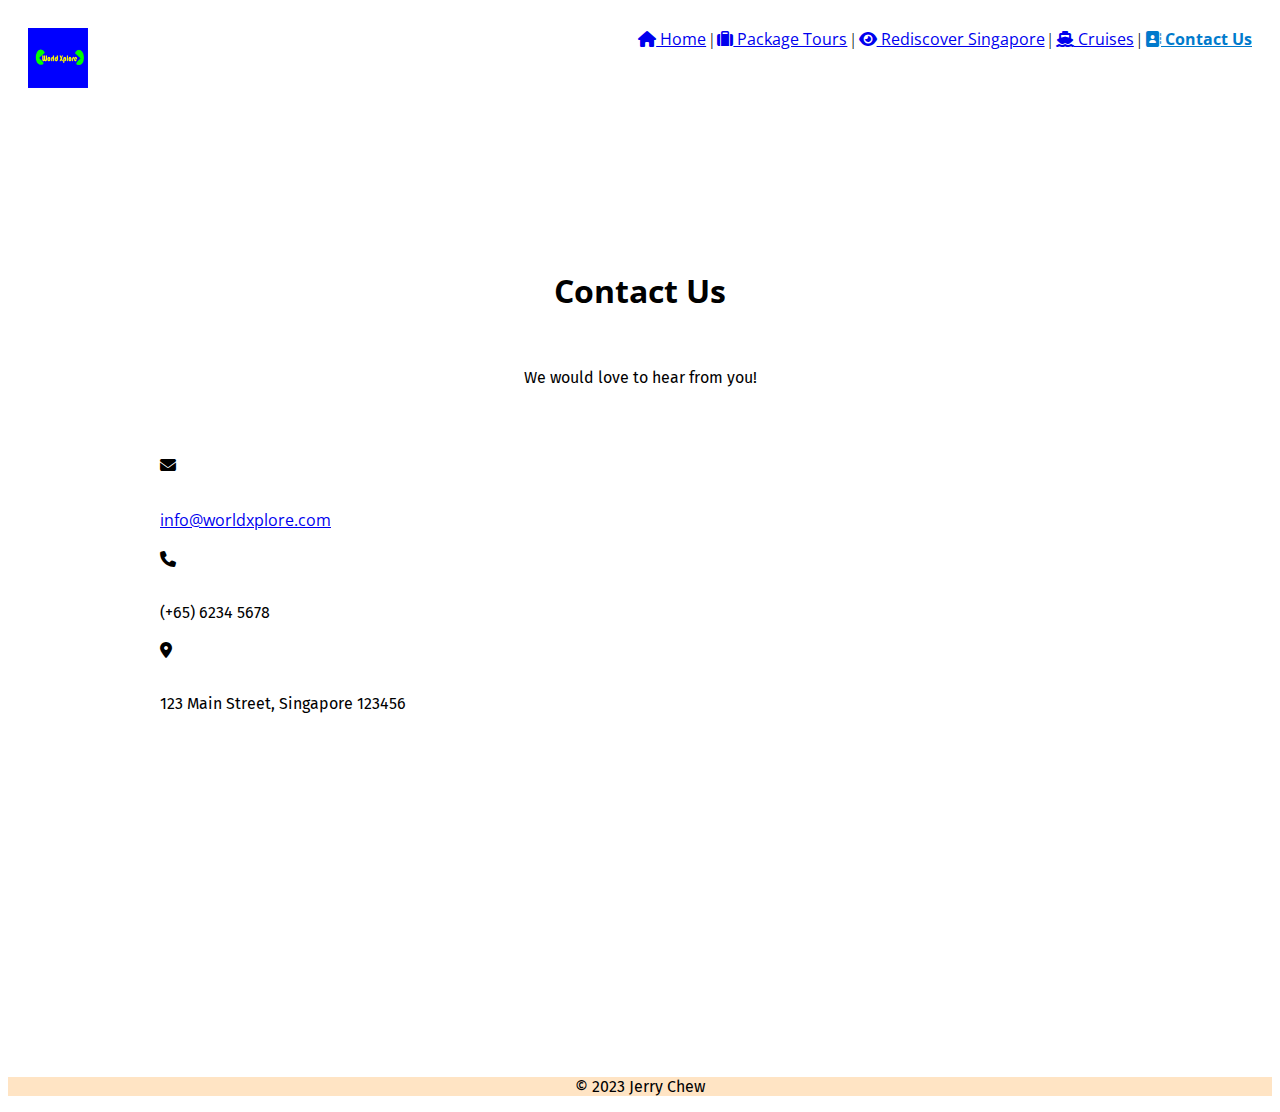
==== contacts.html @ ad6d4bdf "update commit" ====
<!DOCTYPE html>

<html lang="en">


<head>


    <meta charset="UTF-8">


    <meta name="viewport" content="width=device-width, initial-scale=1.0">


    <link rel="stylesheet" type="text/css" href="stylesheet/styles.css">
    <link href="https://fonts.googleapis.com/css2?family=Open+Sans:wght@300&display=swap" rel="stylesheet">



    <link
        href="https://fonts.googleapis.com/css2?family=Fira+Sans:wght@600&family=Merriweather+Sans:wght@600&family=Open+Sans:wght@300;500&display=swap"
        rel="stylesheet">
    <title>Our Contacts</title>

    <link rel="stylesheet" href="https://cdnjs.cloudflare.com/ajax/libs/font-awesome/6.2.1/css/all.min.css">

</head>


<body>



    <header>


        <div class="logo">


            <img src="images/logoL4.png" alt="World Xplore Logo">
        </div>

        <nav class="nav">
            <a href="index.html"><i class="fa-solid fa-house"></i> Home</a> |
            <a href="#" class="dropdown-toggle"><i class="fa-solid fa-suitcase"></i> Package Tours</a>
            <ul class="dropdown-menu">
                <li><a href="#">Singapore Tour</a></li>
                <li><a href="#">Malaysia Tour</a></li>
                <li><a href="#">Thailand Tour</a></li>
            </ul>|
            <a href="rediscoversg.html"><i class="fa-solid fa-eye"></i> Rediscover Singapore</a> |
            <a href="#"><i class="fa-solid fa-ship"></i> Cruises</a> |
            <a href="contacts.html" class="current"><i class="fa-solid fa-address-book"></i> Contact Us</a>
        </nav>
    </header><br><br><br><br><br>



    <h1 id="center">Contact Us</h1><br>
    <p id="center">We would love to hear from you!</p><br><br><br>


    <section>
        <span class="fa-solid fa-envelope"></span>
        <p><a href="mailto:info@worldxplore.com">info@worldxplore.com</a></p>

        <span class="fa-solid fa-phone"></span>
        <p>(+65) 6234 5678</p>

        <span class="fa-solid fa-map-marker-alt"></span>
        <p>123 Main Street, Singapore 123456</p>

    </section><br><br><br><br><br><br><br><br><br><br><br><br><br><br><br><br><br><br>




    <footer>
        <p>© 2023 Jerry Chew</p>
    </footer>
</body>

</html>
---- stylesheet/styles.css ----
.logo {
  float: left;
  margin-right: 20px;
  transition: all 0.3s ease;
}

.logo:hover {
  transform: scale(2);
}

.logo img {
  width: 60px;
  height: 60px;
}

header {
  display: inline-block;
  width: 100%;
  box-sizing: border-box;
  padding: 20px 20px 80px;
  background: linear-gradient(to bottom, rgba(255, 255, 255, 1), rgba(255, 255, 255, 0));
}

.video {
  position: fixed;
  right: 0;
  bottom: 0;
  min-width: 100%;
  min-height: 100%;
  z-index: -1;
}

.nav {
  float: right;
}

section {
  width: 960px;
  margin: auto;
}

.day-forecast {
  display: inline-block;
  /* Display articles horizontally */
  margin: 20px;
  text-align: center;
  /* Center the text within each article */
  width: 250px;
  /* Set a fixed width for each article */
}

footer {
  text-align: center;
  margin-top: 20px;
  position: relative;
  /* Change position to relative */
  width: 100%;
  clear: both;
  /* Add this to clear floats */
  background-color: bisque;
}

div {
  flex-direction: row;
}

#center {
  text-align: center;
}

h1 {
  font-family: "Merriweather Sans", sans-serif;
  font-family: "Open Sans", sans-serif;
}

.day-forecast {
  display: inline-block;
  /* Display articles horizontally */
  margin: 20px;
  text-align: center;
  /* Center the text within each article */
  width: 250px;
  /* Set a fixed width for each article */
}

p {
  font-family: "Fira Sans", sans-serif;
}

img {
  transition: all 0.5s ease;
}

img:hover {
  transform: scale(1.5);
}





section span,
section p {
  margin-bottom: 20px;
}

a {
  font-family: "Merriweather Sans", sans-serif;
  font-family: "Open Sans", sans-serif;
}


/* Add a class to style the dropdown menu */
.dropdown-menu {
  position: absolute;
  display: none;
  background-color: #f9f9f9;
  min-width: 160px;
  box-shadow: 0px 8px 16px 0px rgba(0, 0, 0, 0.2);
  z-index: 1;
}

/* Style the dropdown links */
.dropdown-menu a {
  padding: 12px 16px;
  display: block;
  text-align: left;
  text-decoration: none;
  color: #333;
}

/* Change the background color of the dropdown links on hover */
.dropdown-menu a:hover {
  background-color: #ddd;
}

/* Show the dropdown menu on hover */
.dropdown-toggle:hover .dropdown-menu {
  display: block;
}


.current {
  font-weight: bold;
  color: #007acc;
  /* Change this color to your preferred highlight color */
}

article {
  box-sizing: border-box;
  width: 30%;
  background: rgba(255, 255, 255, 0.7);
  border-radius: 5px;
  float: left;
  box-shadow: 0 3px 10px rgb(0 0 0 / 0.2);
}
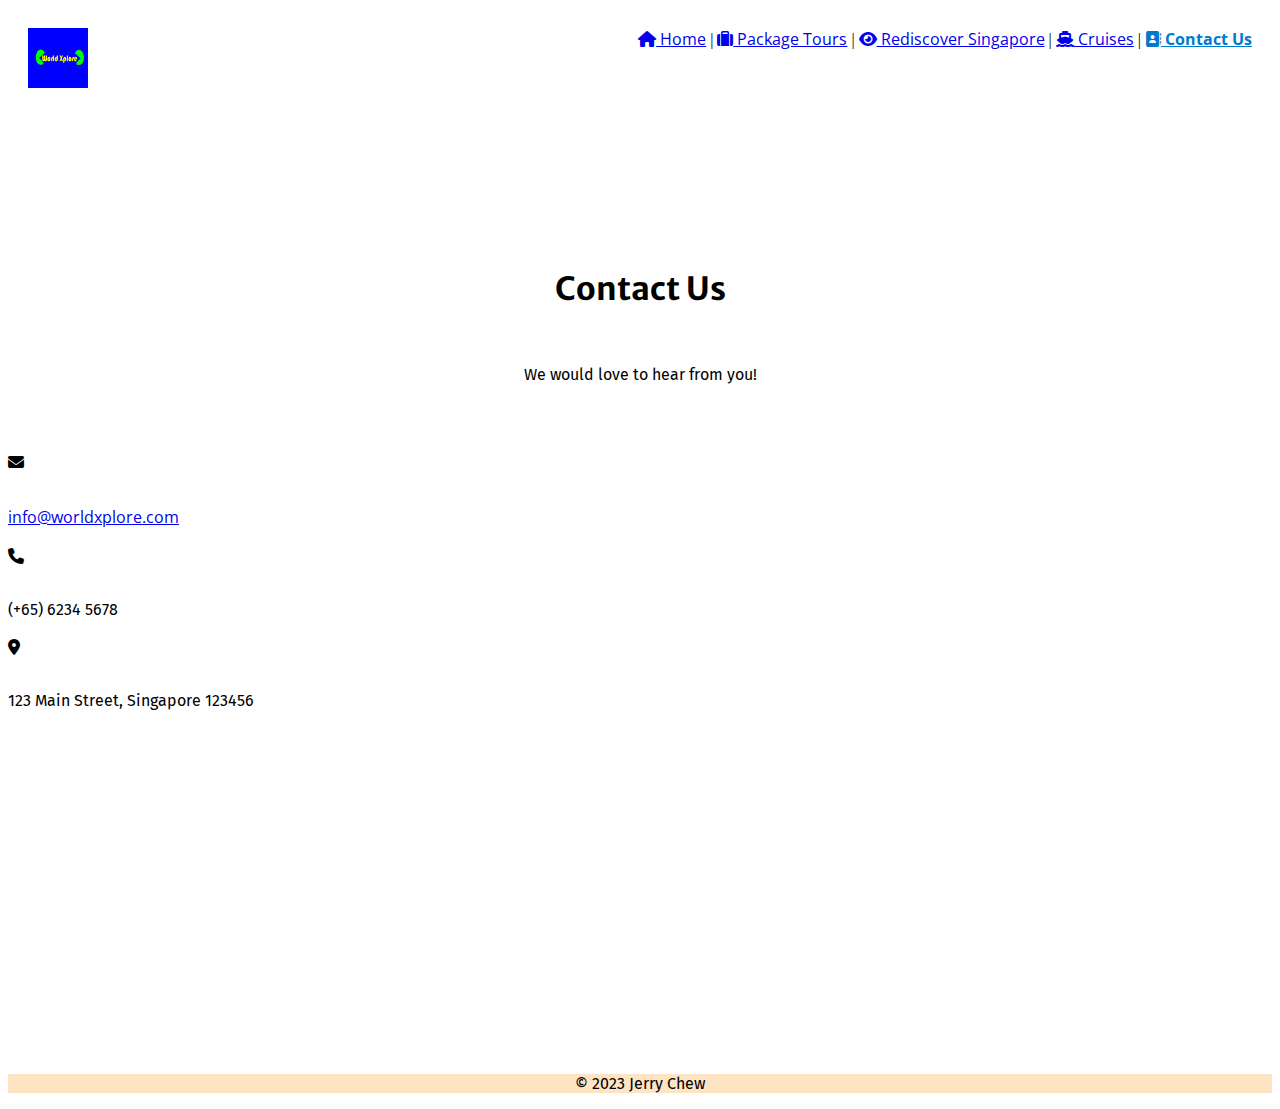
==== commit 01f2f8c5: "U" ====
--- a/contacts.html
+++ b/contacts.html
@@ -21,6 +21,57 @@
         href="https://fonts.googleapis.com/css2?family=Fira+Sans:wght@600&family=Merriweather+Sans:wght@600&family=Open+Sans:wght@300;500&display=swap"
         rel="stylesheet">
     <title>Our Contacts</title>
+    <style>
+        @media only screen and (max-width: 768px) {
+            body {
+                background-image: url('images/imgResponsive.png');
+                /* Replace with the desired image */
+                background-size: contain;
+                background-repeat: no-repeat;
+            }
+
+            nav {
+                width: 100%;
+                text-align: center;
+                background-color: black;
+                padding: 10px 0;
+                margin-top: 55px;
+            }
+
+            nav a {
+                display: block;
+                padding: 10px;
+                color: white;
+                text-decoration: none;
+            }
+
+            article {
+                width: 100%;
+                display: block;
+                margin-bottom: 10px;
+            }
+
+            .articles-wrapper {
+                display: block;
+                /* Change from flex to block */
+                text-align: center;
+                /* Center the articles */
+            }
+
+            .day-forecast {
+                width: 100%;
+                /* Set the width to 100% to make them full-width */
+                margin: 20px 0;
+                /* Adjust the margin as needed for spacing between articles */
+            }
+
+
+            video {
+                display: none;
+                /* Hide the video on smaller screens */
+            }
+        }
+    </style>
 
     <link rel="stylesheet" href="https://cdnjs.cloudflare.com/ajax/libs/font-awesome/6.2.1/css/all.min.css">
 
--- a/stylesheet/styles.css
+++ b/stylesheet/styles.css
@@ -35,19 +35,19 @@
 }
 
 section {
-  width: 960px;
-  margin: auto;
+  width: 100%; /* Set the width to 100% to make it full-width */
+  box-sizing: border-box;
 }
 
 .day-forecast {
   display: inline-block;
-  /* Display articles horizontally */
+  text-align: center;
+  width: 30%; /* Adjust the width as needed */
   margin: 20px;
-  text-align: center;
-  /* Center the text within each article */
-  width: 250px;
-  /* Set a fixed width for each article */
+  box-sizing: border-box; /* Include padding and border in the element's total width and height */
+  vertical-align: top; /* Align the articles to the top of the line */
 }
+
 
 footer {
   text-align: center;
@@ -70,18 +70,10 @@
 
 h1 {
   font-family: "Merriweather Sans", sans-serif;
-  font-family: "Open Sans", sans-serif;
+  text-align: center; /* Center the h1 within its container */
 }
 
-.day-forecast {
-  display: inline-block;
-  /* Display articles horizontally */
-  margin: 20px;
-  text-align: center;
-  /* Center the text within each article */
-  width: 250px;
-  /* Set a fixed width for each article */
-}
+
 
 p {
   font-family: "Fira Sans", sans-serif;
@@ -153,4 +145,7 @@
   border-radius: 5px;
   float: left;
   box-shadow: 0 3px 10px rgb(0 0 0 / 0.2);
-}+}
+
+
+
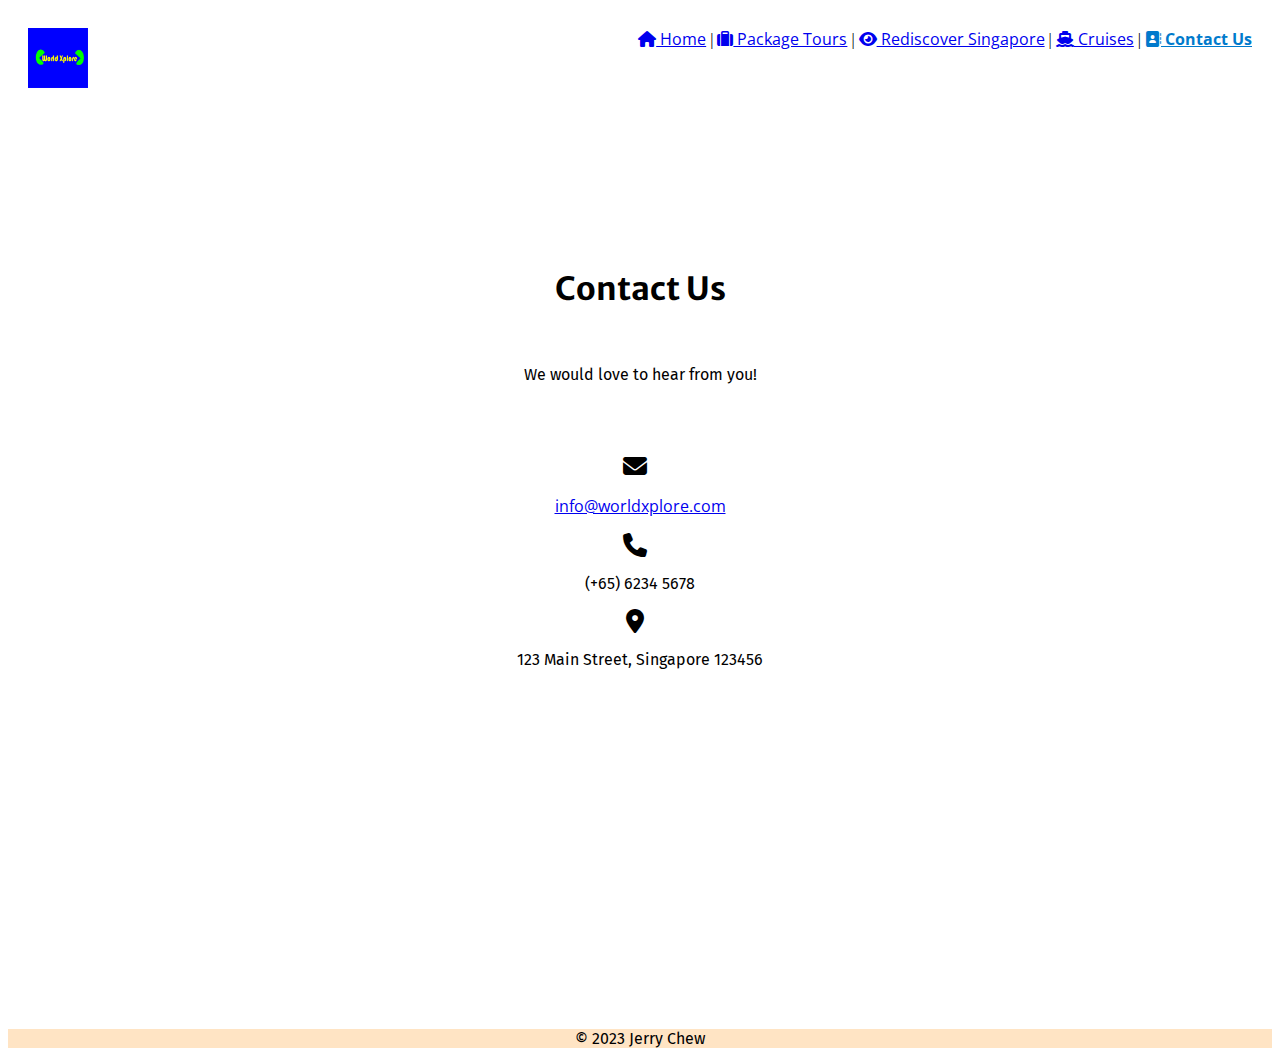
==== commit 8c5c327a: "Update contacts.html" ====
--- a/contacts.html
+++ b/contacts.html
@@ -71,6 +71,22 @@
                 /* Hide the video on smaller screens */
             }
         }
+
+        /* Add this CSS to your existing styles */
+        .contact-details {
+            text-align: center;
+            margin: auto;
+            /* Center the div horizontally */
+            max-width: 300px;
+            /* Set a maximum width for better readability on larger screens */
+        }
+
+        .contact-details span {
+            font-size: 24px;
+            /* Adjust the font size of the icons */
+            margin-right: 10px;
+            /* Add some space between the icon and text */
+        }
     </style>
 
     <link rel="stylesheet" href="https://cdnjs.cloudflare.com/ajax/libs/font-awesome/6.2.1/css/all.min.css">
@@ -111,7 +127,7 @@
     <p id="center">We would love to hear from you!</p><br><br><br>
 
 
-    <section>
+    <div class="contact-details">
         <span class="fa-solid fa-envelope"></span>
         <p><a href="mailto:info@worldxplore.com">info@worldxplore.com</a></p>
 
@@ -120,8 +136,14 @@
 
         <span class="fa-solid fa-map-marker-alt"></span>
         <p>123 Main Street, Singapore 123456</p>
+    </div>
 
-    </section><br><br><br><br><br><br><br><br><br><br><br><br><br><br><br><br><br><br>
+
+
+
+
+
+    <br><br><br><br><br><br><br><br><br><br><br><br><br><br><br><br><br><br>
 
 
 
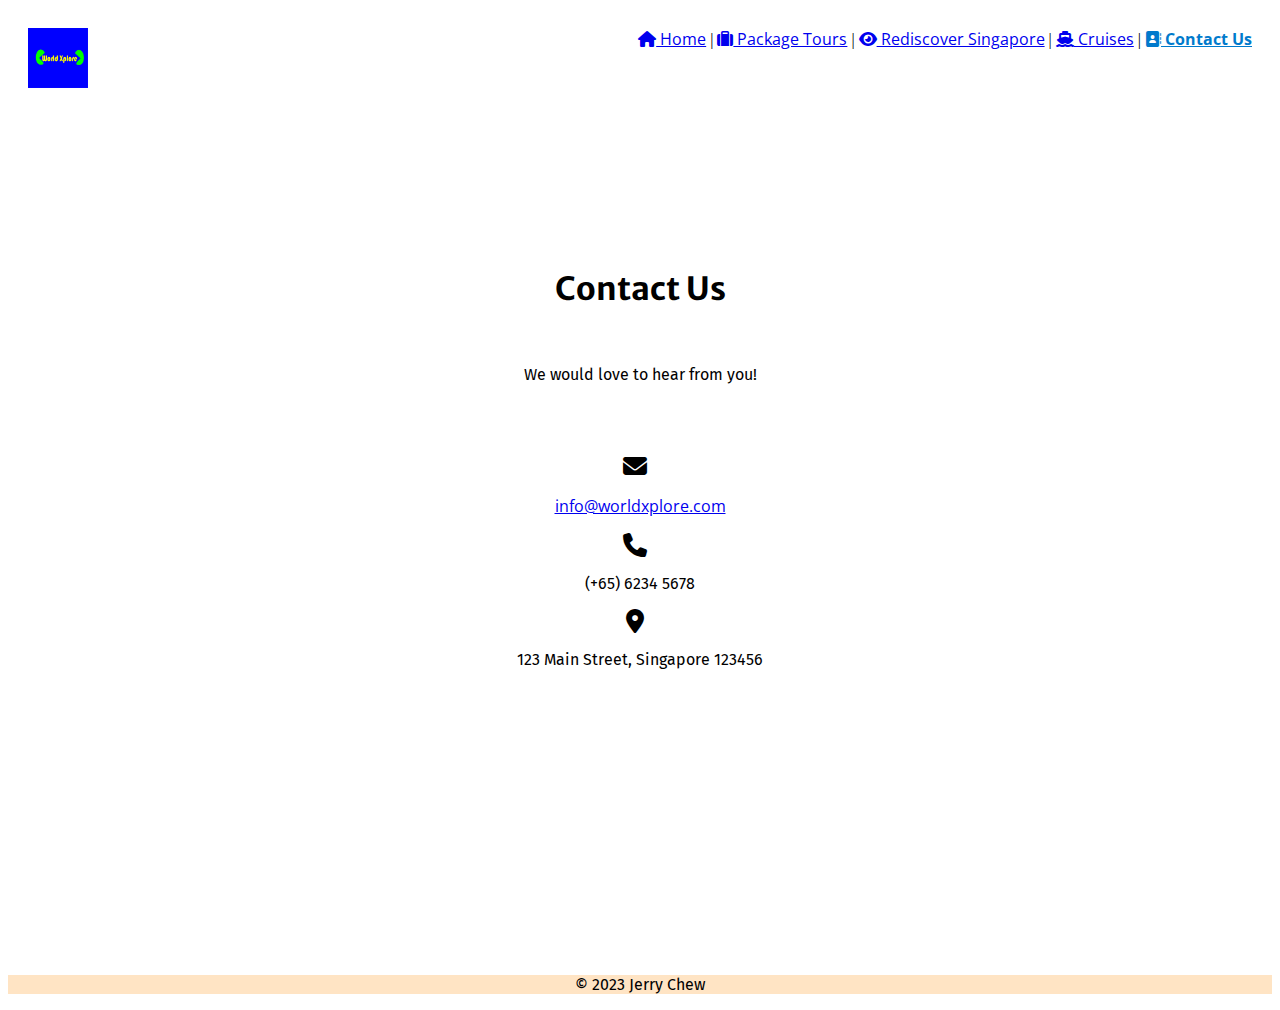
==== commit c379d435: "Update contacts.html" ====
--- a/contacts.html
+++ b/contacts.html
@@ -143,7 +143,7 @@
 
 
 
-    <br><br><br><br><br><br><br><br><br><br><br><br><br><br><br><br><br><br>
+    <br><br><br><br><br><br><br><br><br><br><br><br><br><br><br>
 
 
 
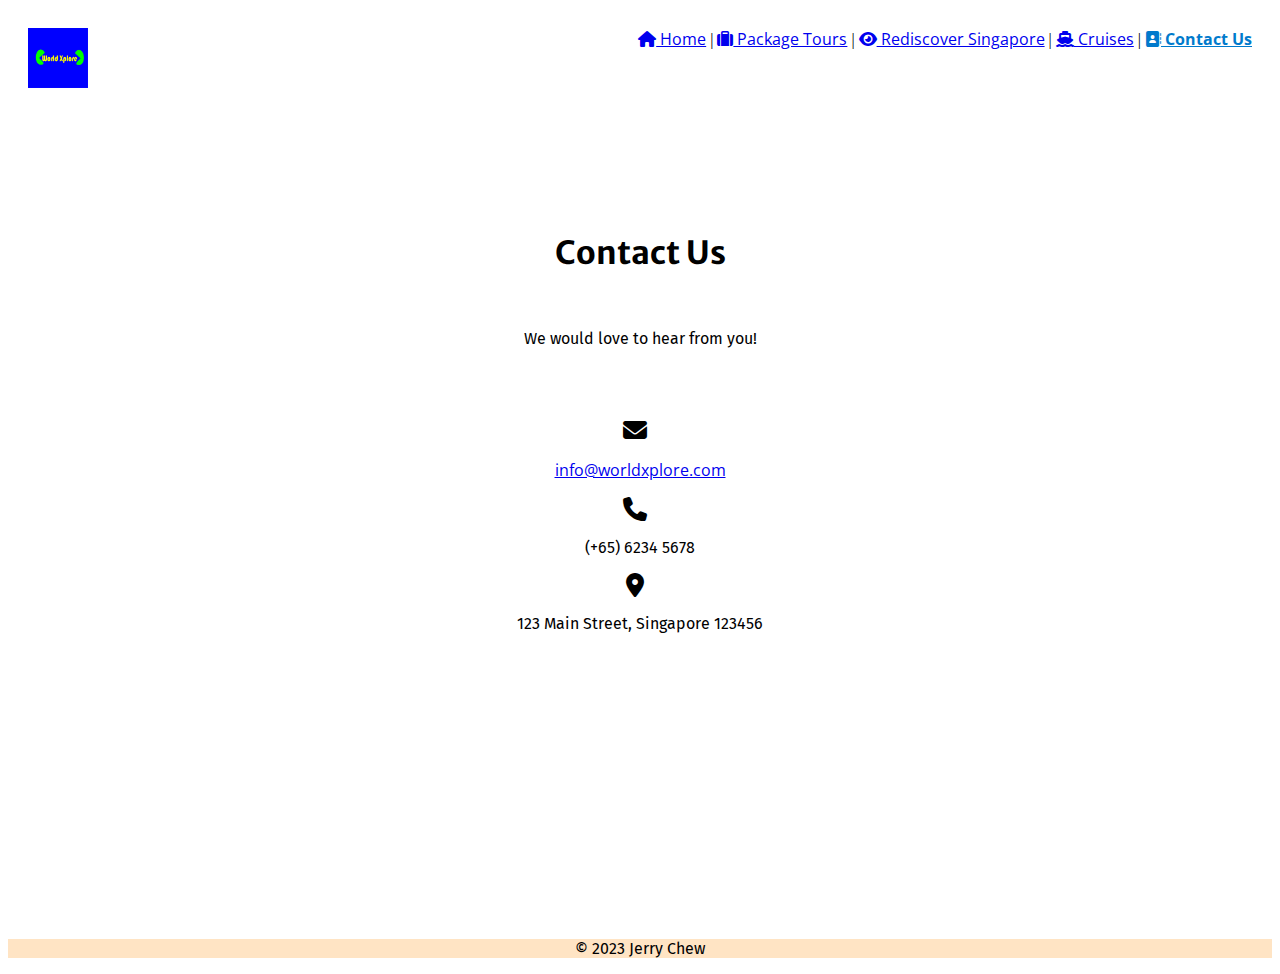
==== commit 584937aa: "Update contacts.html" ====
--- a/contacts.html
+++ b/contacts.html
@@ -119,7 +119,7 @@
             <a href="#"><i class="fa-solid fa-ship"></i> Cruises</a> |
             <a href="contacts.html" class="current"><i class="fa-solid fa-address-book"></i> Contact Us</a>
         </nav>
-    </header><br><br><br><br><br>
+    </header><br><br><br>
 
 
 
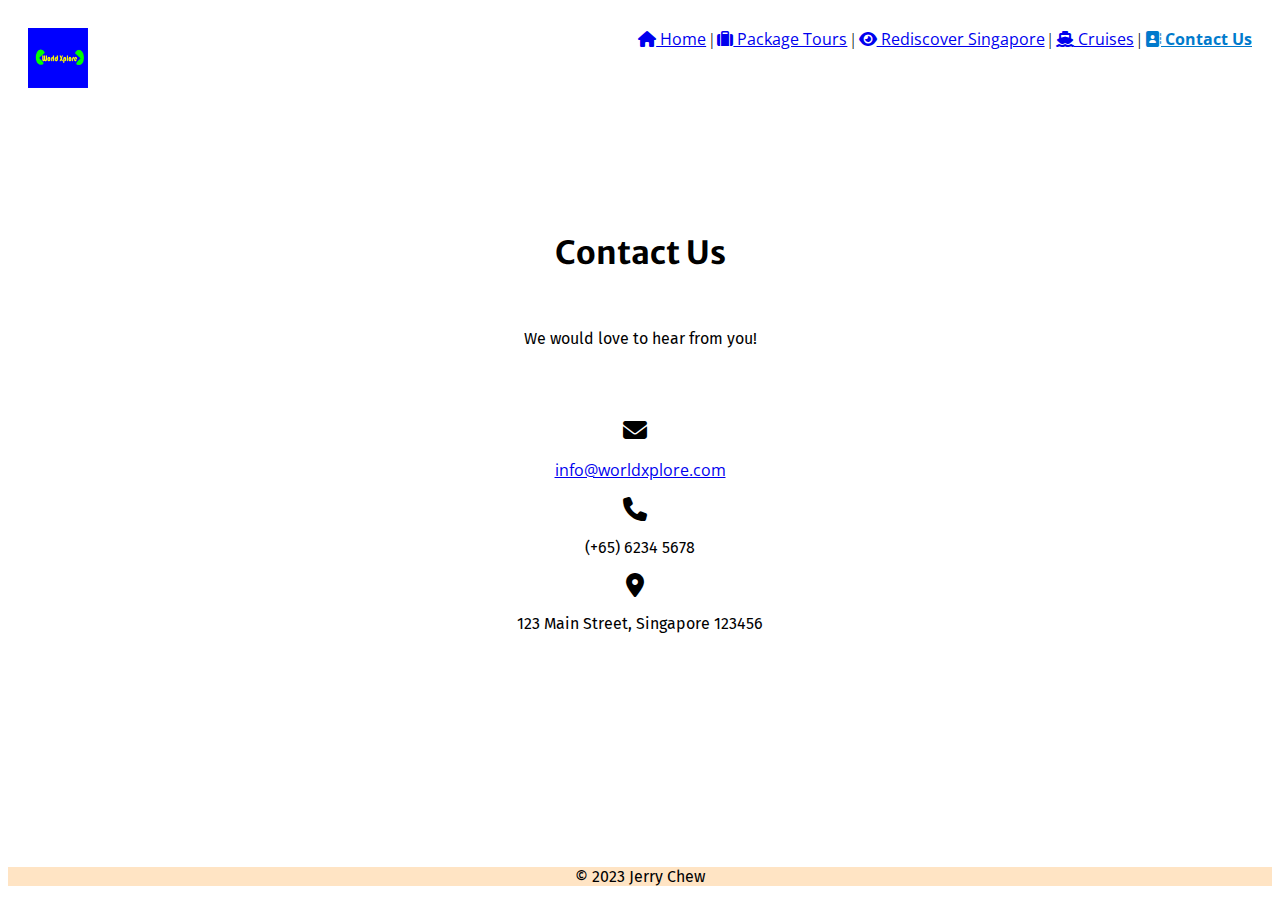
==== commit c716e3a5: "Update contacts.html" ====
--- a/contacts.html
+++ b/contacts.html
@@ -143,7 +143,7 @@
 
 
 
-    <br><br><br><br><br><br><br><br><br><br><br><br><br><br><br>
+    <br><br><br><br><br><br><br><br><br><br><br>
 
 
 
